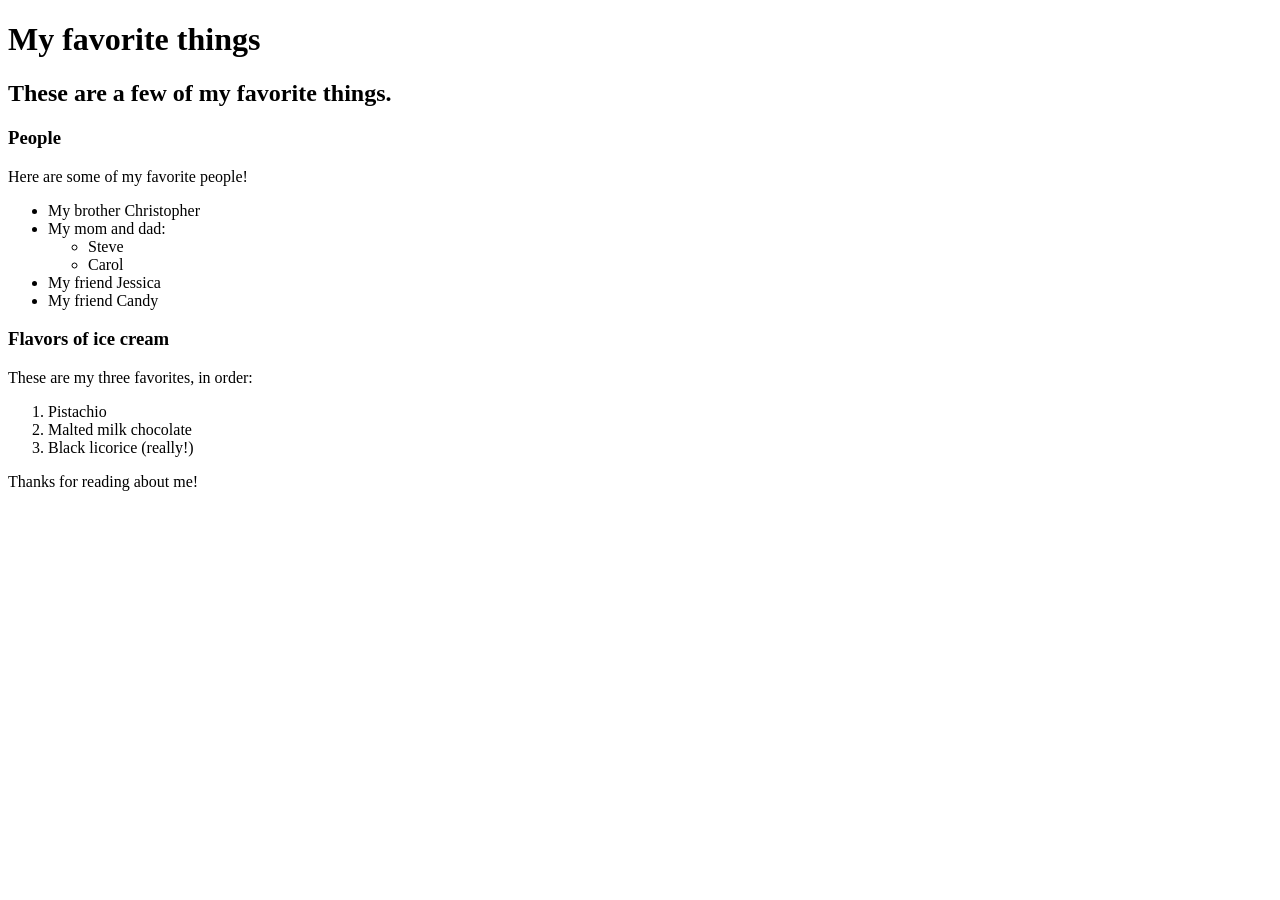
==== favorite-things.html @ 3b025763 "add web page with info on favorite things" ====
<!DOCTYPE html>
<html>
  <head>
    <title>Michael's favorite things</title>
  </head>
  <body>
    <h1>My favorite things</h1>
    <h2>These are a few of my favorite things.</h2>

    <h3>People</h3>
    <p>Here are some of my favorite people!</p>
    <ul>
      <li>My brother Christopher</li>
      <li>My mom and dad:
        <ul>
          <li>Steve</li>
          <li>Carol</li>
        </ul>
    </li>
    <li>My friend Jessica</li>
    <li>My friend Candy</li>
    </ul>

    <h3>Flavors of ice cream</h3>
    <p>These are my three favorites, in order:</p>
    <ol>
      <li>Pistachio</li>
      <li>Malted milk chocolate</li>
      <li>Black licorice (really!)</li>
    </ol>

    <p>Thanks for reading about me!</p>
  </body>
</html>
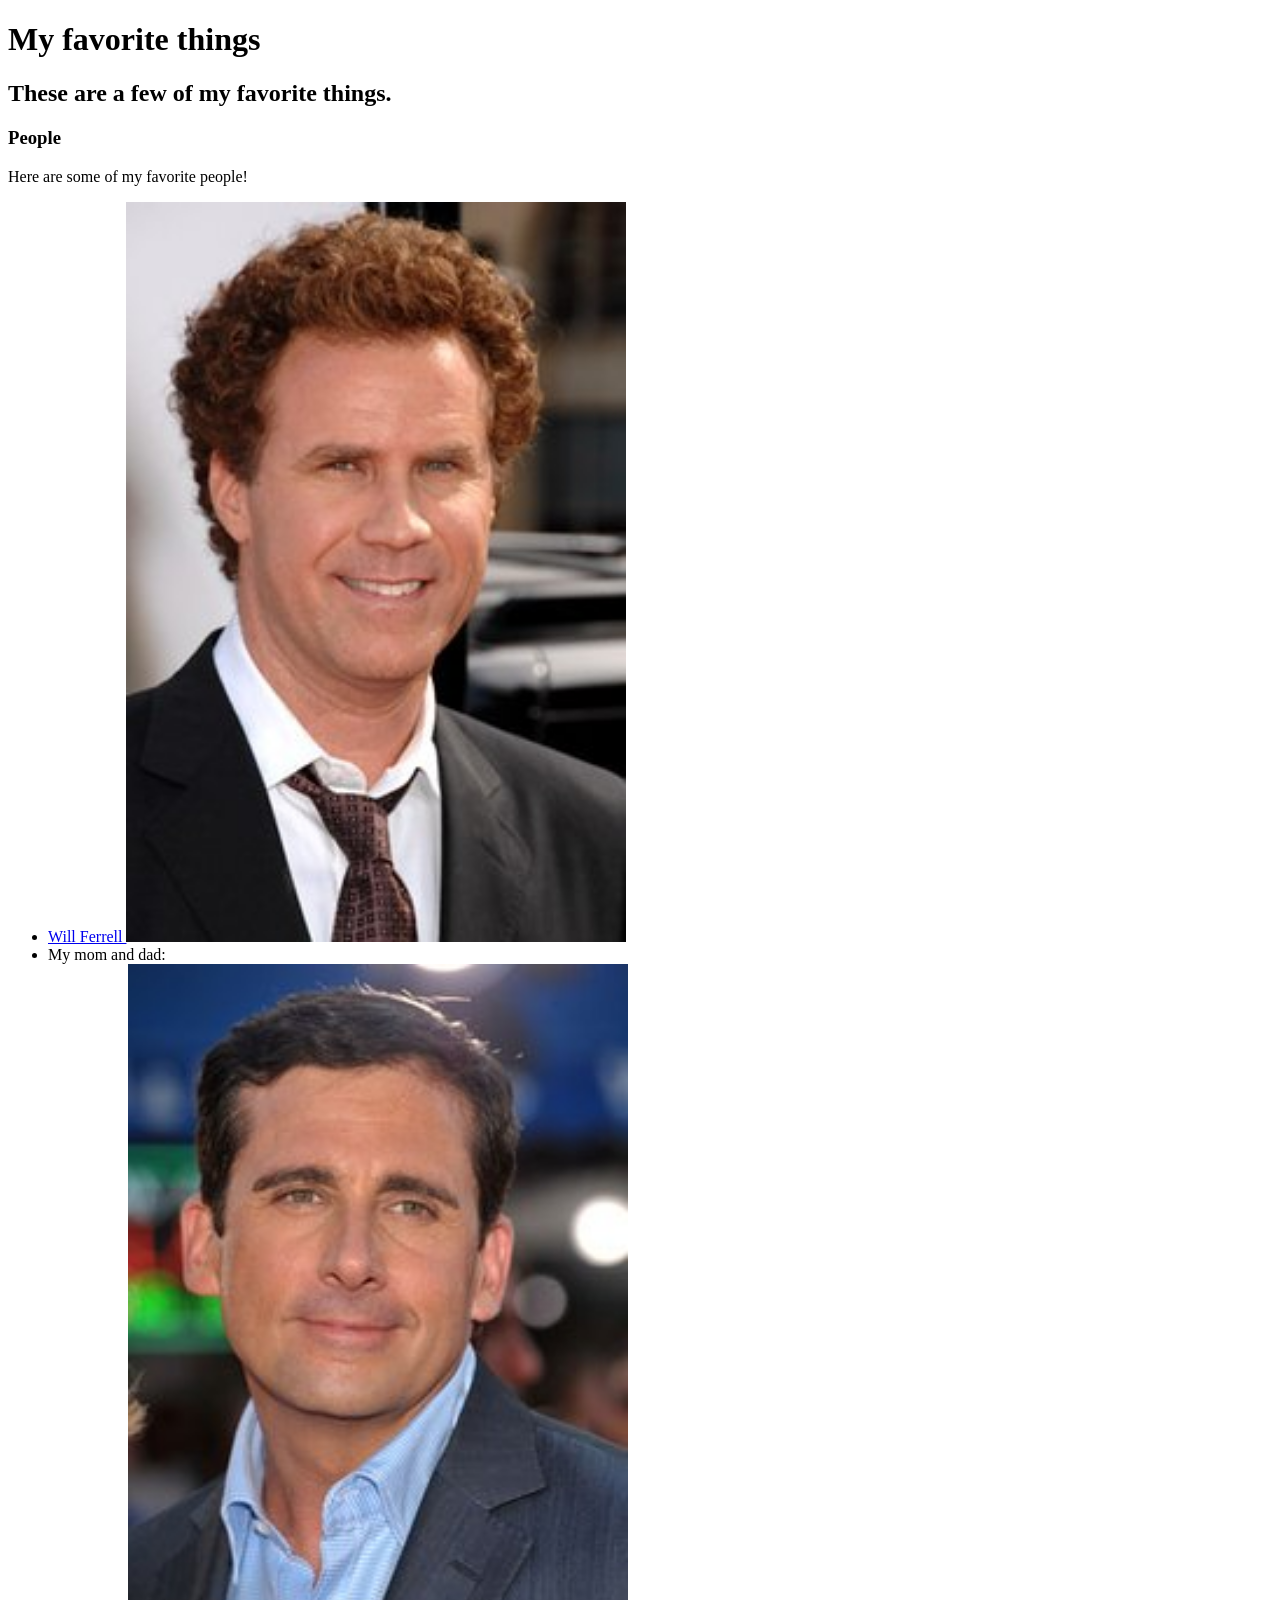
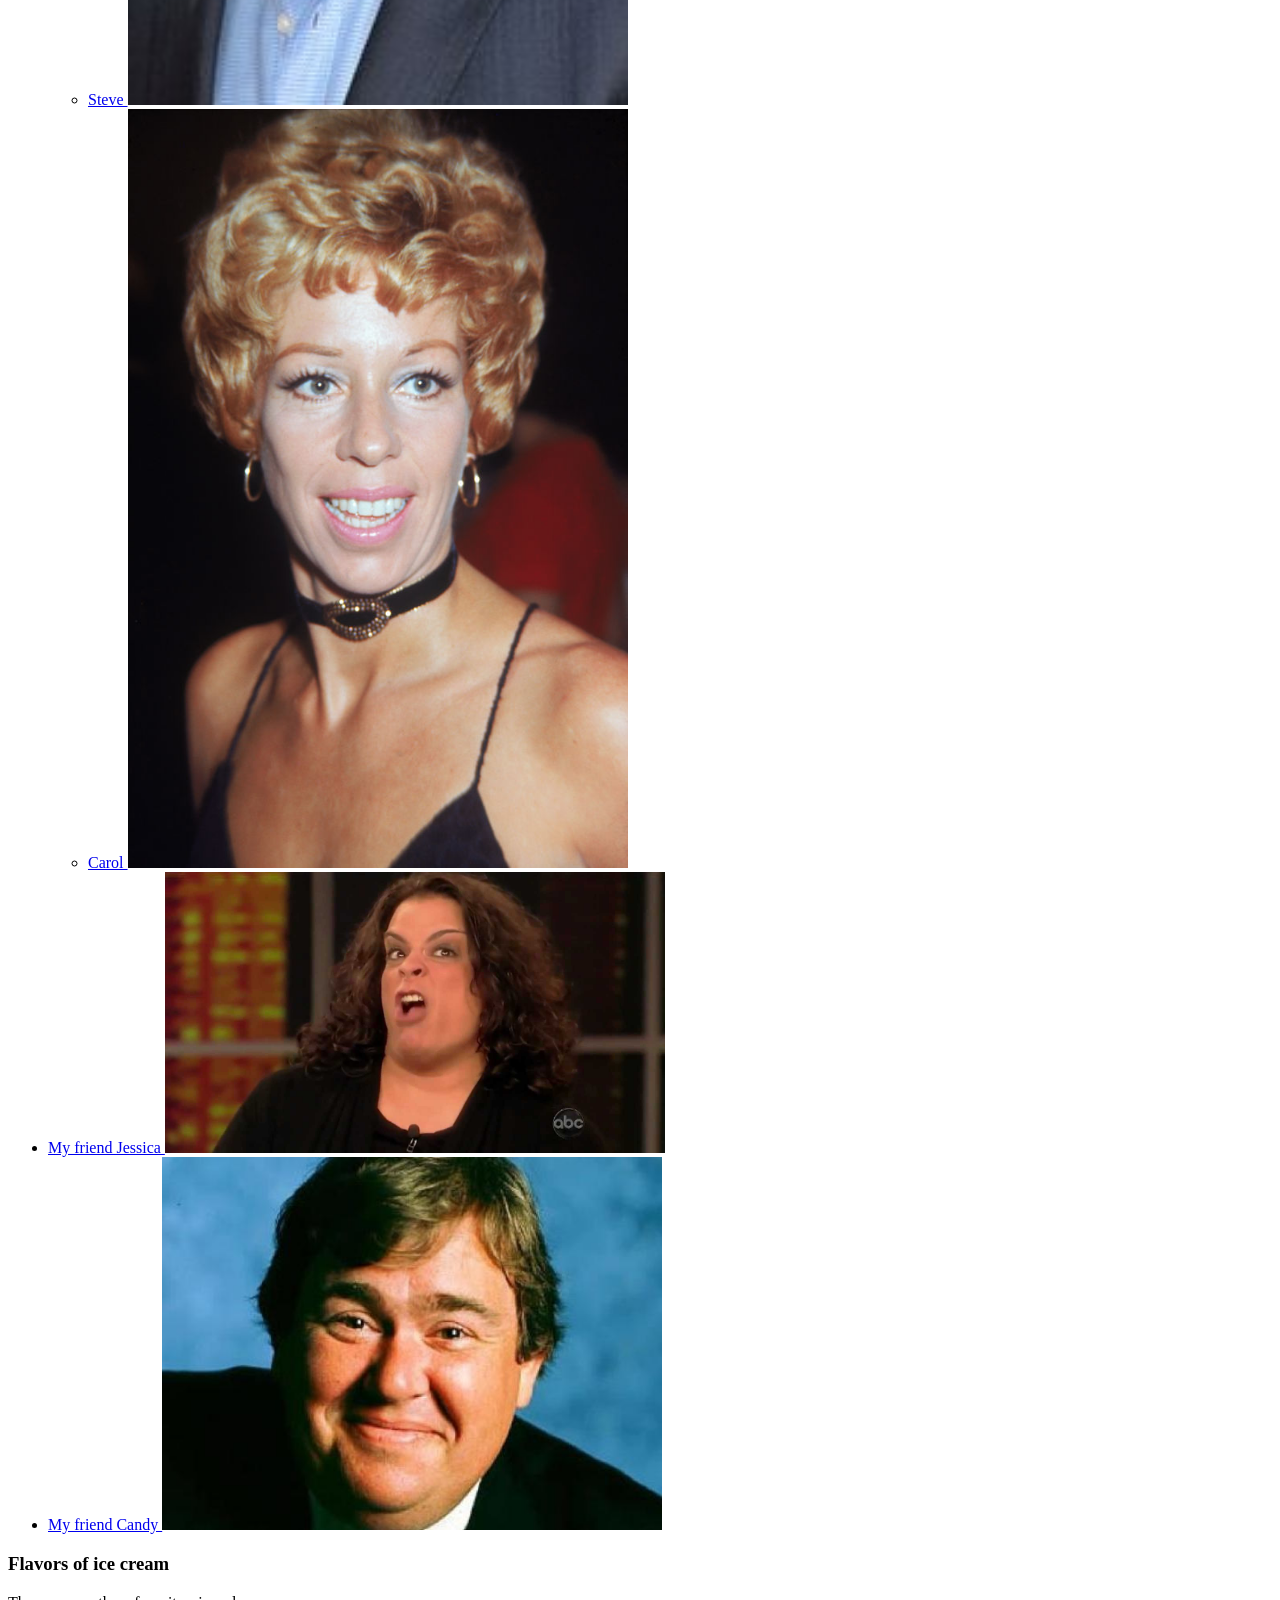
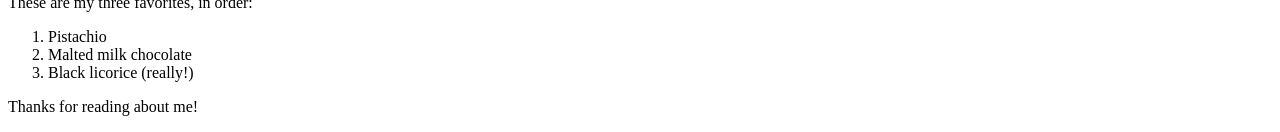
==== commit 1e444d2c: "add link and img for each person in favorite-things.html" ====
--- a/favorite-things.html
+++ b/favorite-things.html
@@ -10,15 +10,39 @@
     <h3>People</h3>
     <p>Here are some of my favorite people!</p>
     <ul>
-      <li>My brother Christopher</li>
+      <li>
+        <a href="https://images-na.ssl-images-amazon.com/images/M/MV5BMTMxMDIzMDEzNF5BMl5BanBnXkFtZTcwODcxMjE2Mg@@._V1_UY317_CR2,0,214,317_AL_.jpg">
+        Will Ferrell
+        <img src="img/will-ferrell.jpg"style="width: 500px">
+        </a>
+      </li>
       <li>My mom and dad:
         <ul>
-          <li>Steve</li>
-          <li>Carol</li>
+          <li>
+            <a href="https://images-na.ssl-images-amazon.com/images/M/MV5BMjAzMjkzNzA0M15BMl5BanBnXkFtZTcwNzMyNjU3MQ@@._V1_UY317_CR6,0,214,317_AL_.jpg">
+            Steve
+            <img src="img/steve.jpg"style="width: 500px">
+            </a>
+          </li>
+          <li>
+            <a href="http://a2.files.biography.com/image/upload/c_fit,cs_srgb,dpr_1.0,q_80,w_620/MTE5NDg0MDU0OTA5NzE1OTgz.jpg">
+            Carol
+            <img src="img/carol.jpg"style="width: 500px">
+            </a>
+          </li>
         </ul>
-    </li>
-    <li>My friend Jessica</li>
-    <li>My friend Candy</li>
+      </li>
+      <li>
+        <a href="http://img.youtube.com/vi/kPutJ6g4NEI/maxresdefault.jpg">My friend Jessica
+          <img src="img/jessica.jpg" style="width: 500px">
+        </a>
+      </li>
+      <li>
+        <a href="https://s-media-cache-ak0.pinimg.com/originals/88/46/38/8846389ca417496478028a9aac2fa7ad.jpg">
+          My friend Candy
+          <img src="img/candy.jpg" style="width: 500px">
+        </a>
+      </li>
     </ul>
 
     <h3>Flavors of ice cream</h3>
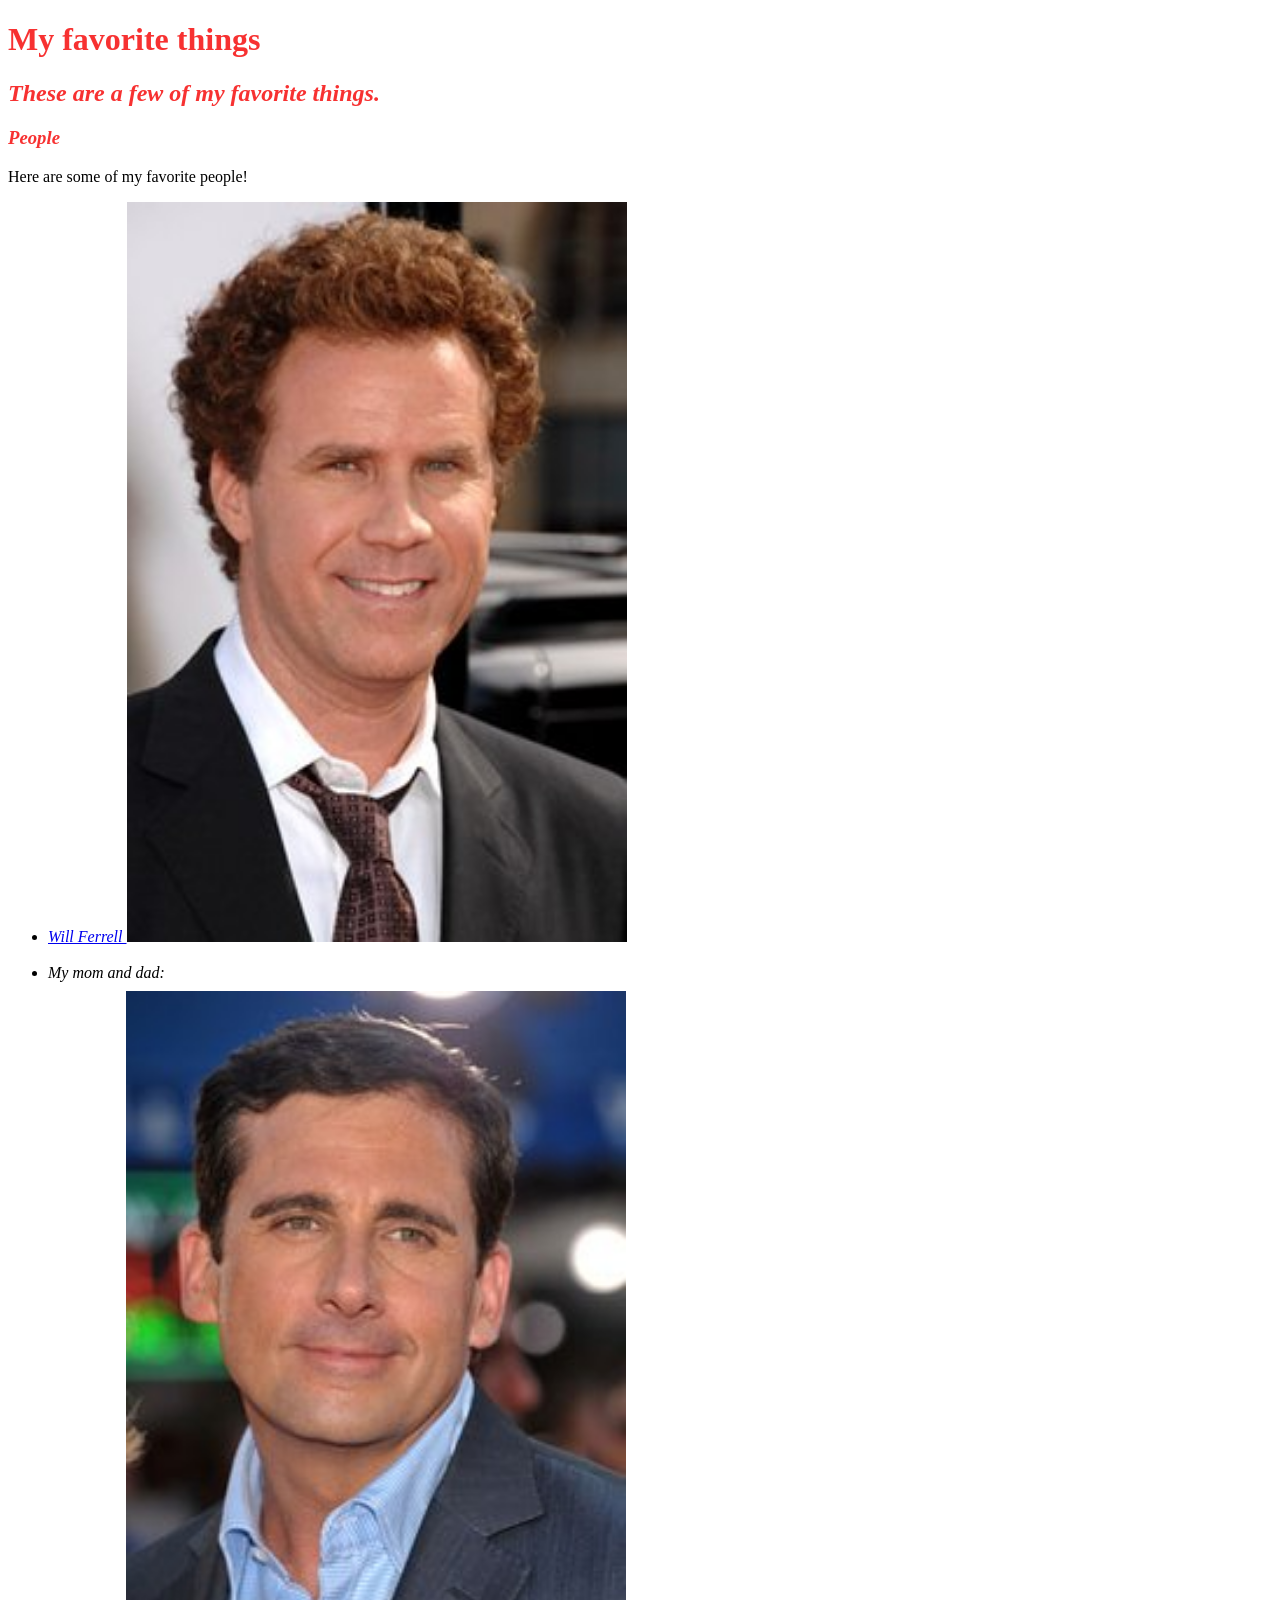
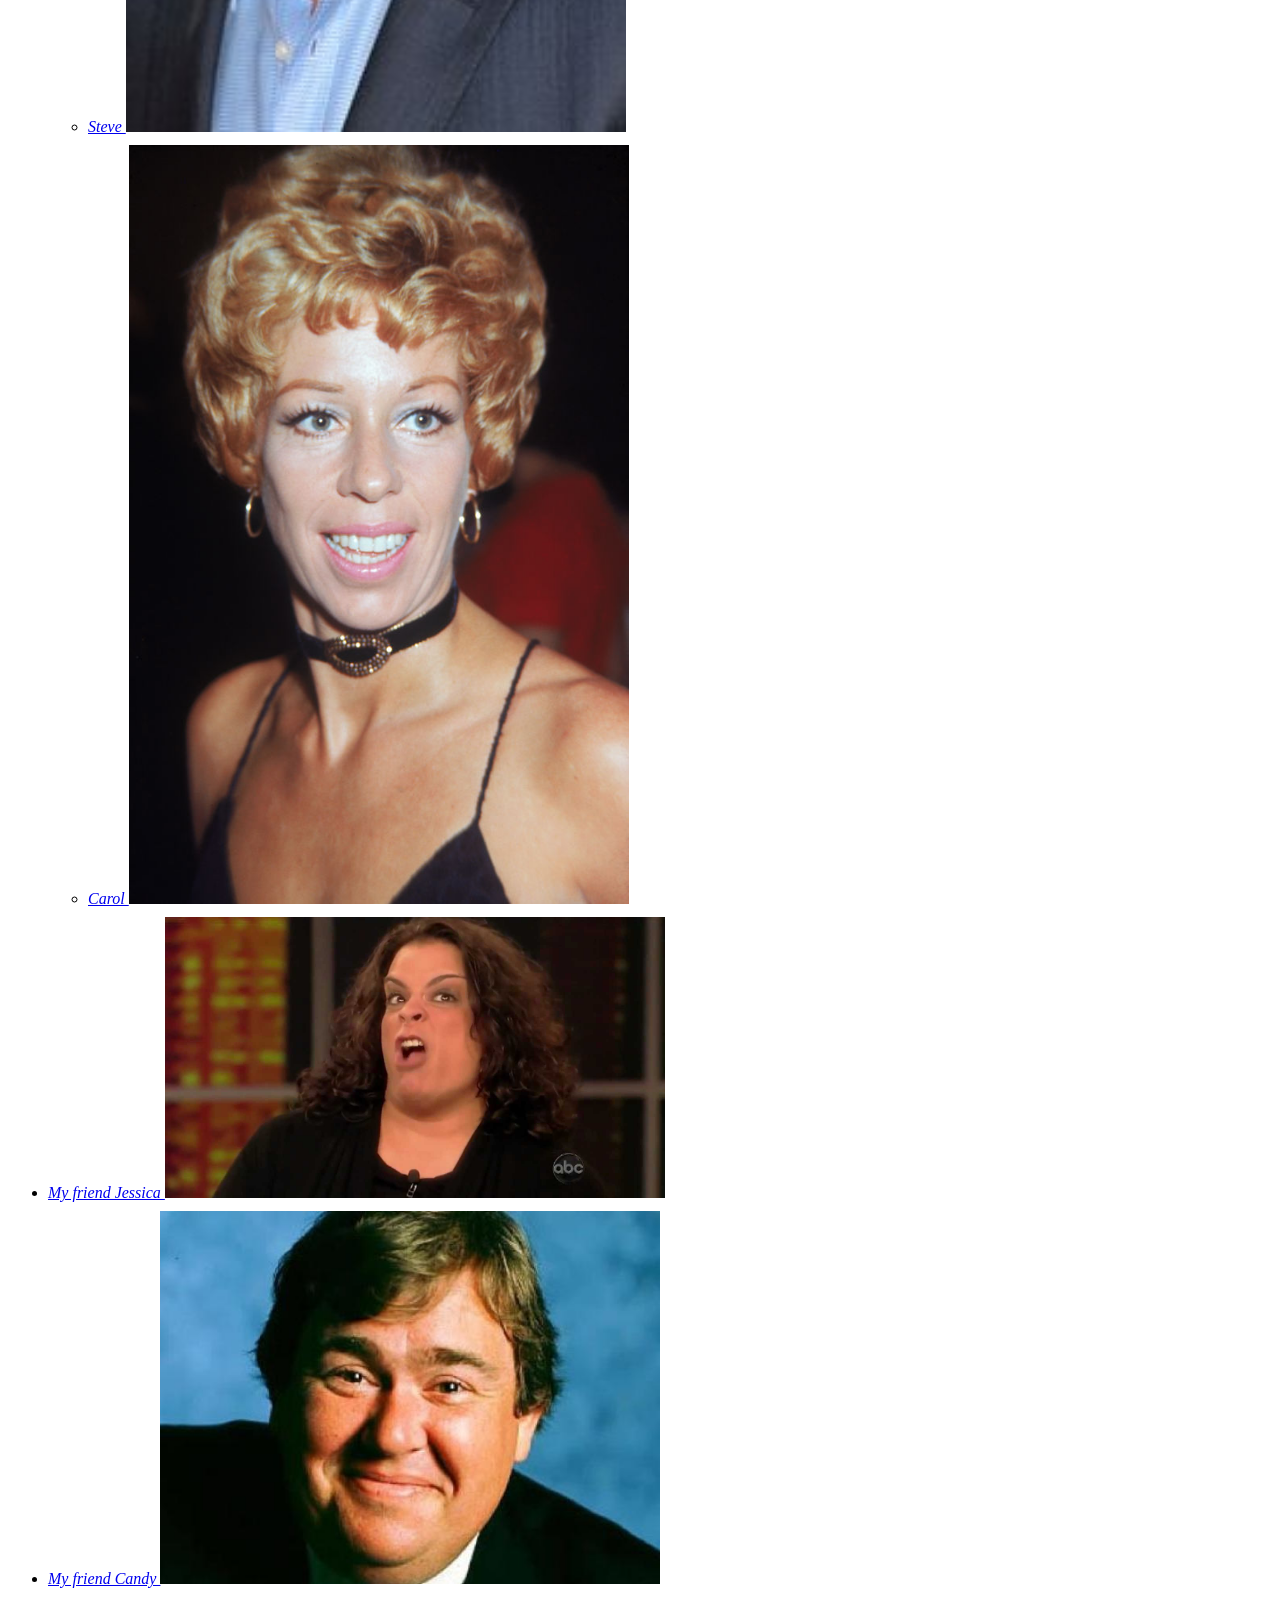
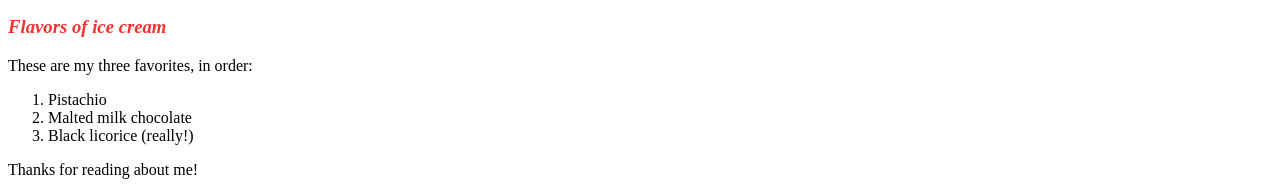
==== commit 97c719bc: "add style sheet information" ====
--- a/favorite-things.html
+++ b/favorite-things.html
@@ -1,6 +1,7 @@
 <!DOCTYPE html>
 <html>
   <head>
+    <link href="css/styles.css" rel="stylesheet" type="text/css">
     <title>Michael's favorite things</title>
   </head>
   <body>
--- a/css/styles.css
+++ b/css/styles.css
@@ -0,0 +1,36 @@
+h1 {
+  color: #f73131;
+  text-align: left;
+  font-family: cursive;
+}
+
+h2 {
+  color: #f73131;
+  font-style: italic;
+  text-align: left;
+  font-family: cursive;
+}
+
+h3 {
+  color: #f73131;
+  font-style: italic;
+  text-align: left;
+  font-family: cursive;
+}
+
+p {
+  font-family: cursive;
+  text align: justify;
+}
+
+ul {
+  font-size: 16px;
+  line-height: 36px;
+  font-style: oblique;
+  font-family: cursive;
+}
+
+li {
+  font-weight: lighter;
+  font-family: cursive;
+}
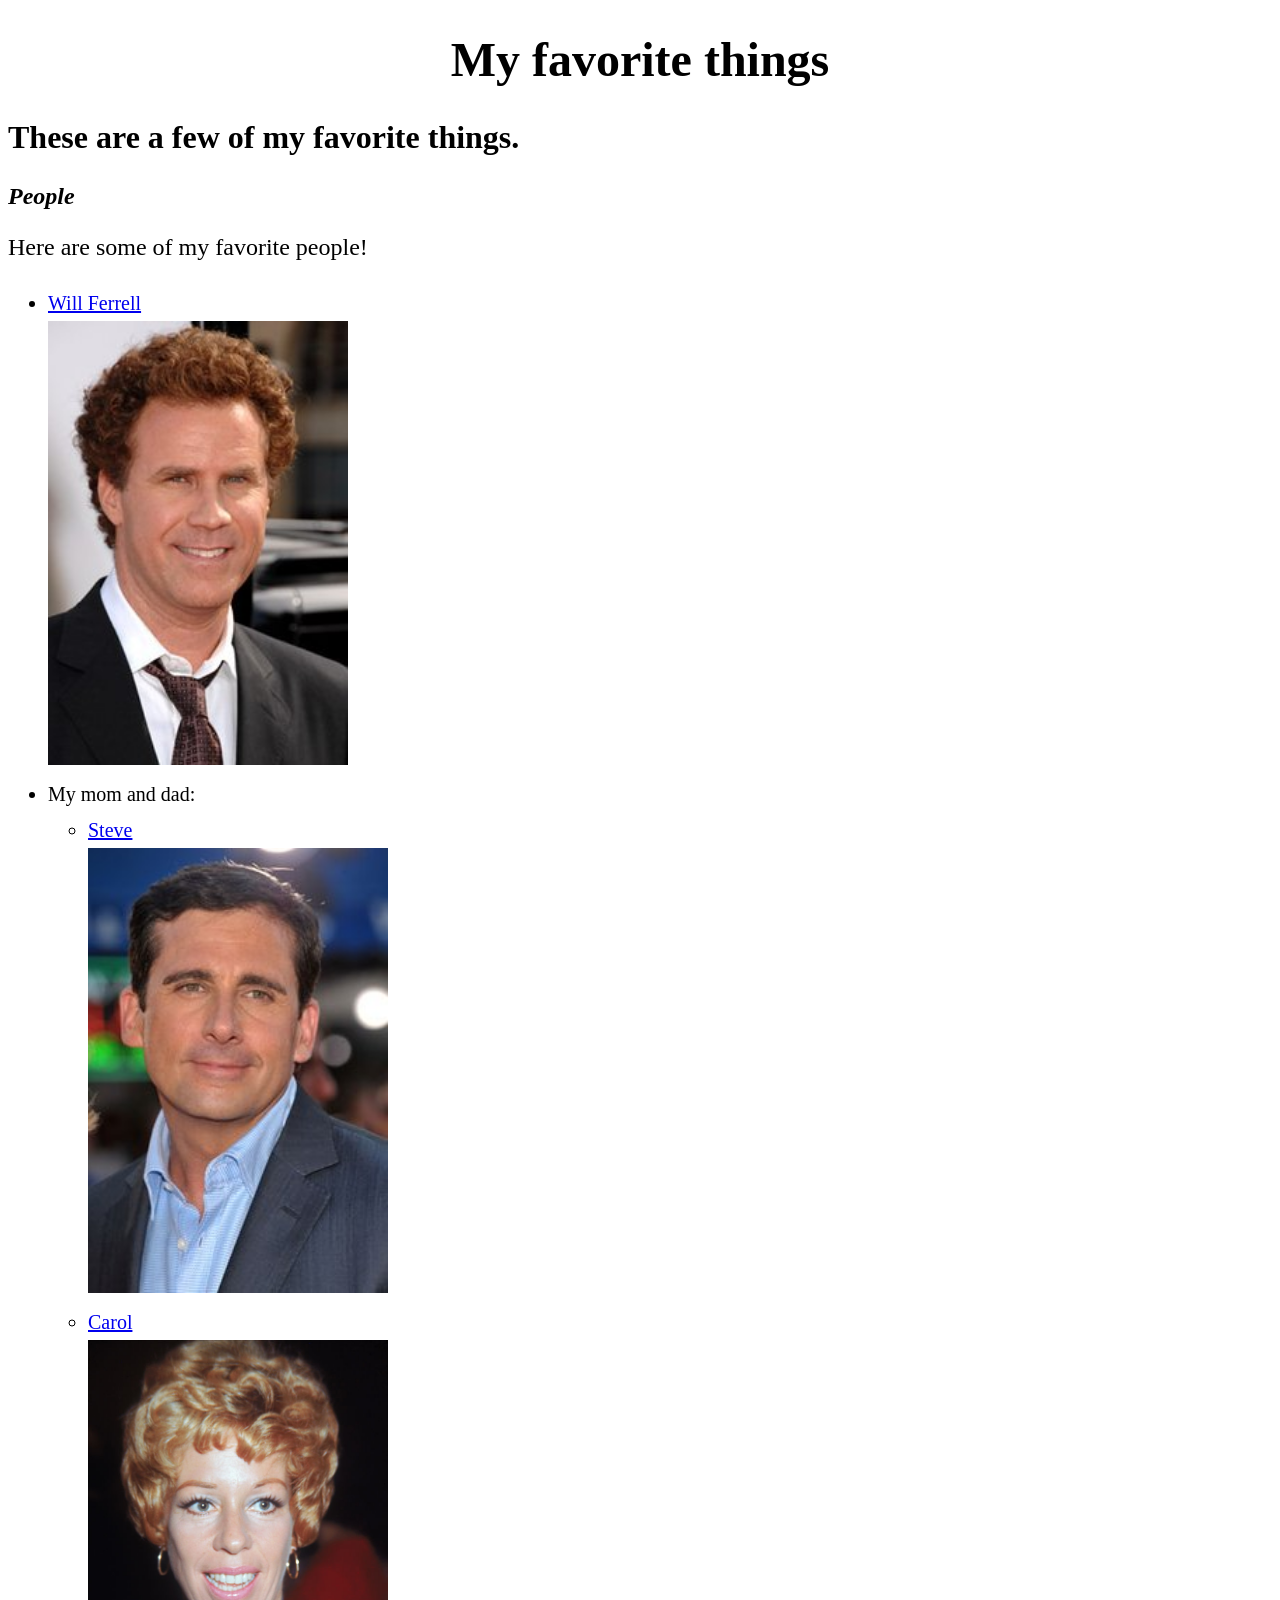
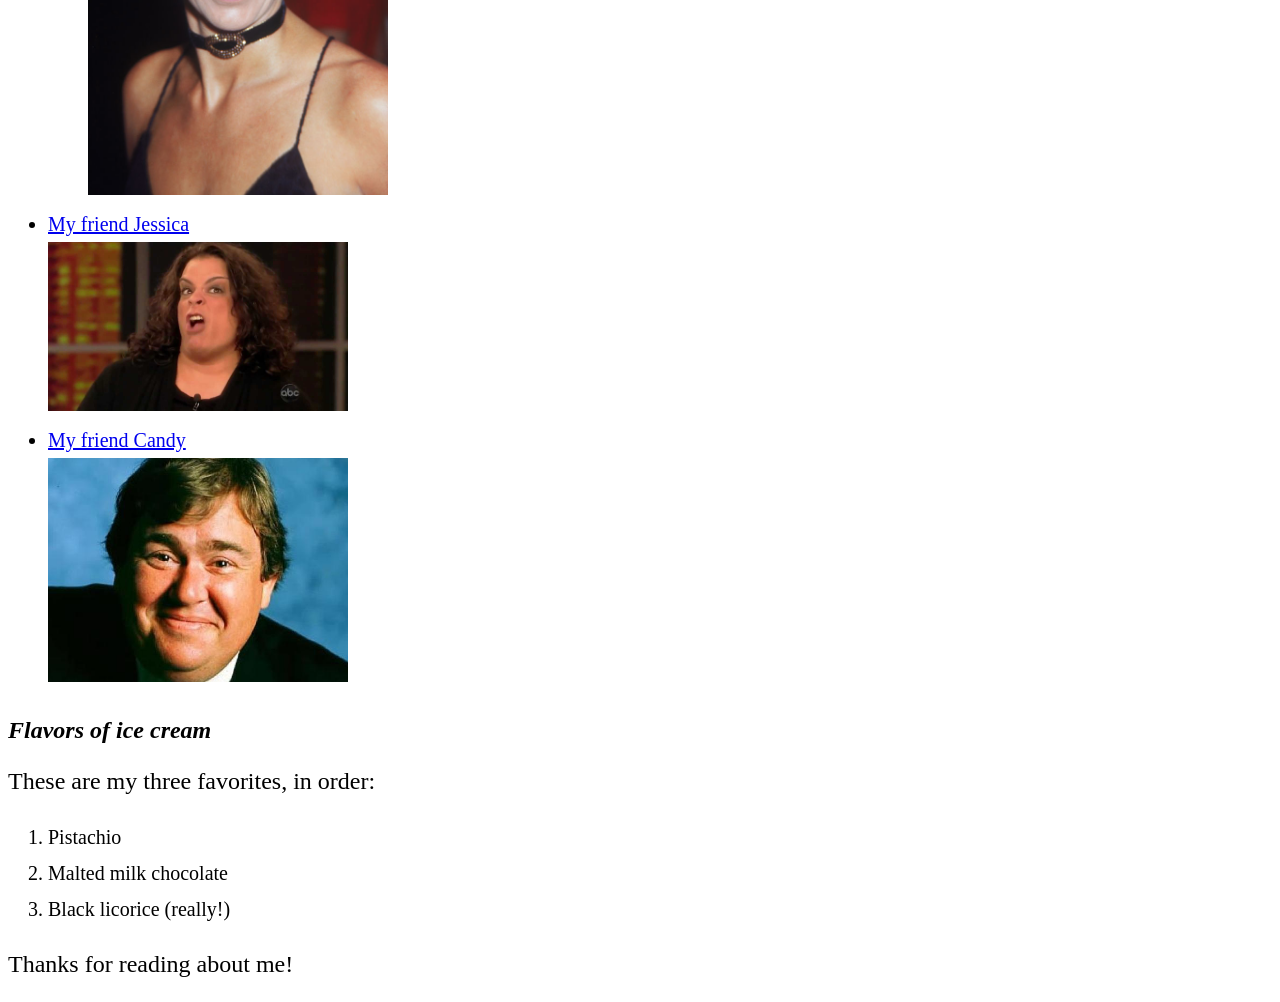
==== commit d3334747: "remove old style sheets and add a new style sheet which is applied to all html files" ====
--- a/favorite-things.html
+++ b/favorite-things.html
@@ -1,51 +1,49 @@
 <!DOCTYPE html>
 <html>
   <head>
-    <link href="css/styles.css" rel="stylesheet" type="text/css">
+    <link href="css/template.css" rel="stylesheet" type="text/css">
     <title>Michael's favorite things</title>
   </head>
   <body>
     <h1>My favorite things</h1>
     <h2>These are a few of my favorite things.</h2>
-
     <h3>People</h3>
     <p>Here are some of my favorite people!</p>
     <ul>
       <li>
         <a href="https://images-na.ssl-images-amazon.com/images/M/MV5BMTMxMDIzMDEzNF5BMl5BanBnXkFtZTcwODcxMjE2Mg@@._V1_UY317_CR2,0,214,317_AL_.jpg">
         Will Ferrell
-        <img src="img/will-ferrell.jpg"style="width: 500px">
         </a>
       </li>
+      <img src="img/will-ferrell.jpg">
       <li>My mom and dad:
         <ul>
           <li>
             <a href="https://images-na.ssl-images-amazon.com/images/M/MV5BMjAzMjkzNzA0M15BMl5BanBnXkFtZTcwNzMyNjU3MQ@@._V1_UY317_CR6,0,214,317_AL_.jpg">
             Steve
-            <img src="img/steve.jpg"style="width: 500px">
             </a>
           </li>
+          <img src="img/steve.jpg">
           <li>
             <a href="http://a2.files.biography.com/image/upload/c_fit,cs_srgb,dpr_1.0,q_80,w_620/MTE5NDg0MDU0OTA5NzE1OTgz.jpg">
             Carol
-            <img src="img/carol.jpg"style="width: 500px">
             </a>
           </li>
+          <img src="img/carol.jpg">
         </ul>
       </li>
       <li>
         <a href="http://img.youtube.com/vi/kPutJ6g4NEI/maxresdefault.jpg">My friend Jessica
-          <img src="img/jessica.jpg" style="width: 500px">
         </a>
       </li>
+      <img src="img/jessica.jpg">
       <li>
         <a href="https://s-media-cache-ak0.pinimg.com/originals/88/46/38/8846389ca417496478028a9aac2fa7ad.jpg">
           My friend Candy
-          <img src="img/candy.jpg" style="width: 500px">
         </a>
       </li>
+      <img src="img/candy.jpg">
     </ul>
-
     <h3>Flavors of ice cream</h3>
     <p>These are my three favorites, in order:</p>
     <ol>
@@ -53,7 +51,6 @@
       <li>Malted milk chocolate</li>
       <li>Black licorice (really!)</li>
     </ol>
-
     <p>Thanks for reading about me!</p>
   </body>
 </html>
--- a/css/template.css
+++ b/css/template.css
@@ -0,0 +1,51 @@
+h1 {
+  color: black;
+  text-align: center;
+  font-family:fantasy;
+  font-size: 48px;
+}
+
+h2 {
+  color: black;
+  font-style: normal;
+  text-align: left;
+  font-family: fantasy;
+  font-size: 32px;
+}
+
+h3 {
+  color: black;
+  font-style: italic;
+  text-align: left;
+  font-family: fantasy;
+  font-size: 24px
+}
+
+p {
+  font-family: fantasy;
+
+  font-size: 24px;
+}
+
+ul {
+  font-size: 20px;
+  line-height: 36px;
+  font-style: normal;
+  font-family: fantasy;
+}
+
+li {
+  font-weight: lighter;
+  font-family: fantasy;
+}
+
+img{
+  width: 300px;
+}
+
+ol {
+  font-size: 20px;
+  line-height: 36px;
+  font-style: normal;
+  font-family: fantasy;
+}
